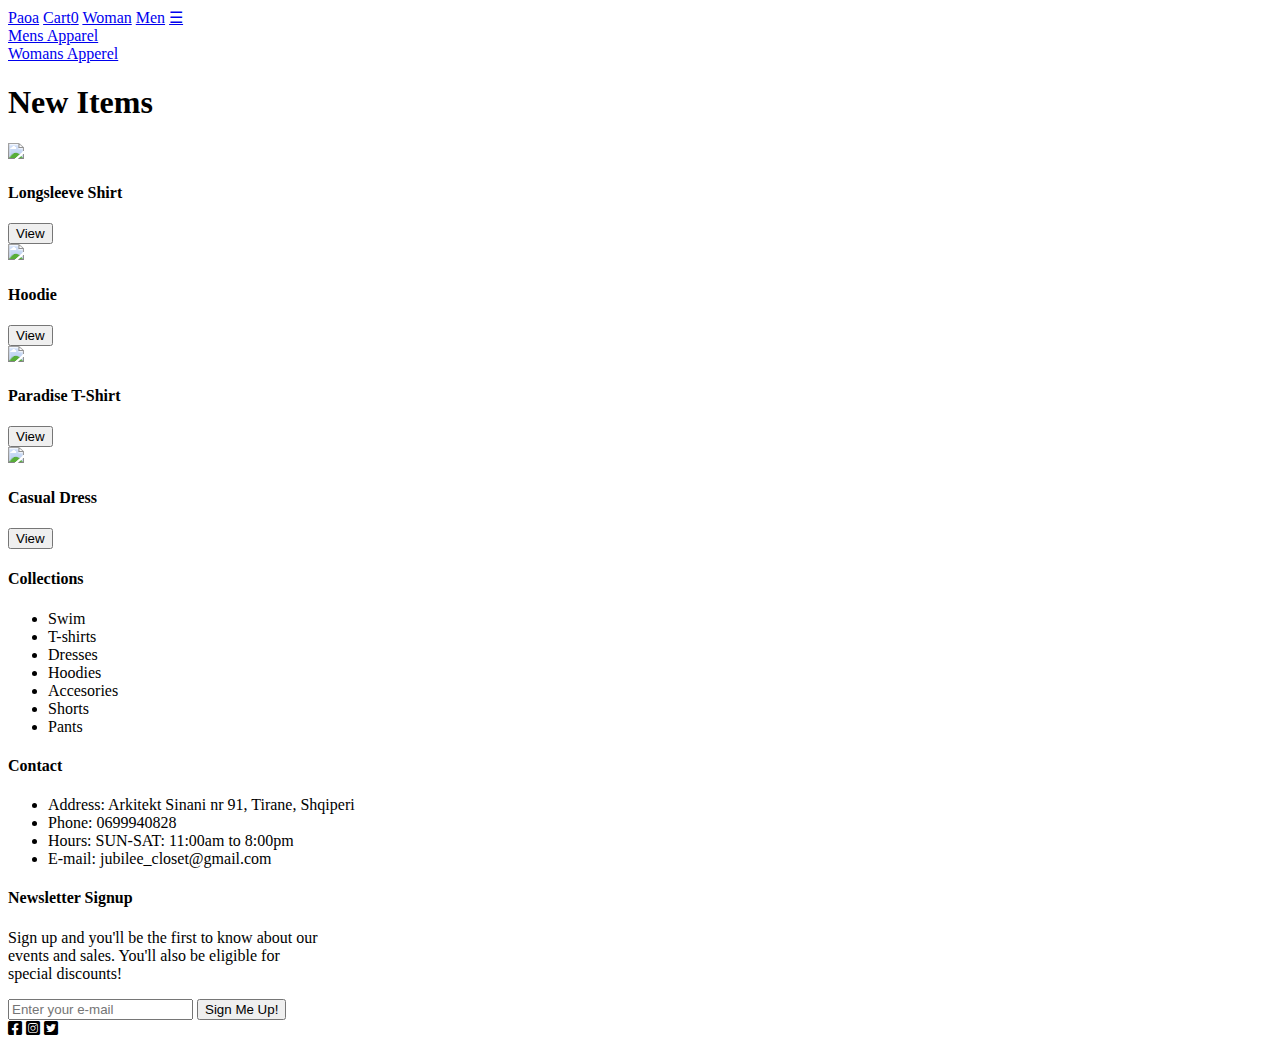
==== index.html @ 900f7041 "Update index.html" ====
<!DOCTYPE html>
<html lang="en">
<head>
    <meta charset="UTF-8">
    <meta name="viewport" content="width=device-width, initial-scale=1.0">
    <meta http-equiv="X-UA-Compatible" content="ie=edge">
    <title>Paoa</title>
    <link rel="stylesheet" href="https://cdnjs.cloudflare.com/ajax/libs/font-awesome/5.12.1/css/all.min.css">
    <link href="https://fonts.googleapis.com/css?family=Lato|Montserrat&display=swap" rel="stylesheet">
    <link href="https://fonts.googleapis.com/css?family=Federant|Federo&display=swap" rel="stylesheet">
    <link rel="stylesheet" type="text/css" href="index.css">
</head>
<body>

    <div class="topnav" id="myTopnav">
        <a href="./index.html" class="active paoa">Paoa</a>
        <a href="./cart.html">Cart<span class="cartCount">0</span></a>
        <a href="./womanspage.html">Woman</a>
        <a href="./menspage.html">Men</a>
        <a href="#" class="icon" onclick="navFunction()">&#9776;</a>
        <!-- href="javascript:void(0);"  -->
    </div>
<header>
</header>

<section class="photoSectionContainer">
    <div class="menSection">
       <a href="menspage.html"><div class="photoText">Mens Apparel</div></a>
    </div>
    <div class="womanSection">
        <a href="./womanspage.html"><div class="photoText">Womans Apperel</div></a>
    </div>
   
</section>

<section class="newItemSection">
    <h1>New Items</h1>
    <div class="newItemContainer">
        <div class="newItemContent">
            <img class="imgClass" src="img/new_img/womans_longsleeve.jpg">
            <div class="newItemDir">
                <h4>Longsleeve Shirt</h4>
               <a href="./shoppingItems/htmlfolder/longsleeveshirt.html"><button>View</button></a>
            </div>
        </div>
        <div class="newItemContent">
            <img class="imgClass" src="img/new_img/hood-men.jpg">
            <div class="newItemDir">
                <h4>Hoodie</h4>
                <a href="./shoppingItems/htmlfolder/menshoodie.html"><button>View</button></a>
            </div>
        </div>
        <div class="newItemContent">
            <img class="imgClass" src="img/new_img/t-men.jpg">
            <div class="newItemDir">
                <h4>Paradise T-Shirt</h4>
                <a href="./shoppingItems/htmlfolder/beenie.html"><button>View</button></a>
            </div>
        </div>
        <div class="newItemContent">
            <img class="imgClass" src="img/new_img/womans_romper.jpg">
            <div class="newItemDir">
                <h4>Casual Dress</h4>
                <a href="./shoppingItems/htmlfolder/casualdress.html"><button>View</button></a>
            </div>
        </div>
    </div>
</section>

<footer class="footerContainer">
    <div class="footerCollection footerSec">
        <h4>Collections</h4>
        <ul>
            <li><a>Swim</a></li>
            <li><a>T-shirts</a></li>
            <li><a>Dresses</a></li>
            <li><a>Hoodies</a></li>
            <li><a>Accesories</a></li>
            <li><a>Shorts</a></li>
            <li><a>Pants</a></li>
        </ul>
    </div>
    <div class="footerContact footerSec">
        <h4>Contact</h4>
        <ul>
            <li><span class="footerSpan">Address: </span>Arkitekt Sinani nr 91, Tirane, Shqiperi</li>
            <li><span class="footerSpan">Phone: </span cl>0699940828</li>
            <li><span class="footerSpan">Hours: </span>SUN-SAT: 11:00am to 8:00pm</li>
            <li><span class="footerSpan">E-mail: </span>jubilee_closet@gmail.com</li>
        </ul>
    </div>
    <div class="footerSignup footerSec">
        <h4>Newsletter Signup</h4>
        <p>Sign up and you'll be the first to know about our<br> events and sales. You'll also be eligible for <br>special discounts!</p>
        <form method="post">
            <input type="email" name="email" id="footerEmail" placeholder="Enter your e-mail">
            <button type="submit" id="footerBtn" name="button">Sign Me Up!</button>
        </form>
        <i class="fab fa-facebook-square"></i>
        <i class="fab fa-instagram-square"></i>
        <i class="fab fa-twitter-square"></i>

    </div>
    
</footer>



<script src="index.js"></script>
</body>
</html>
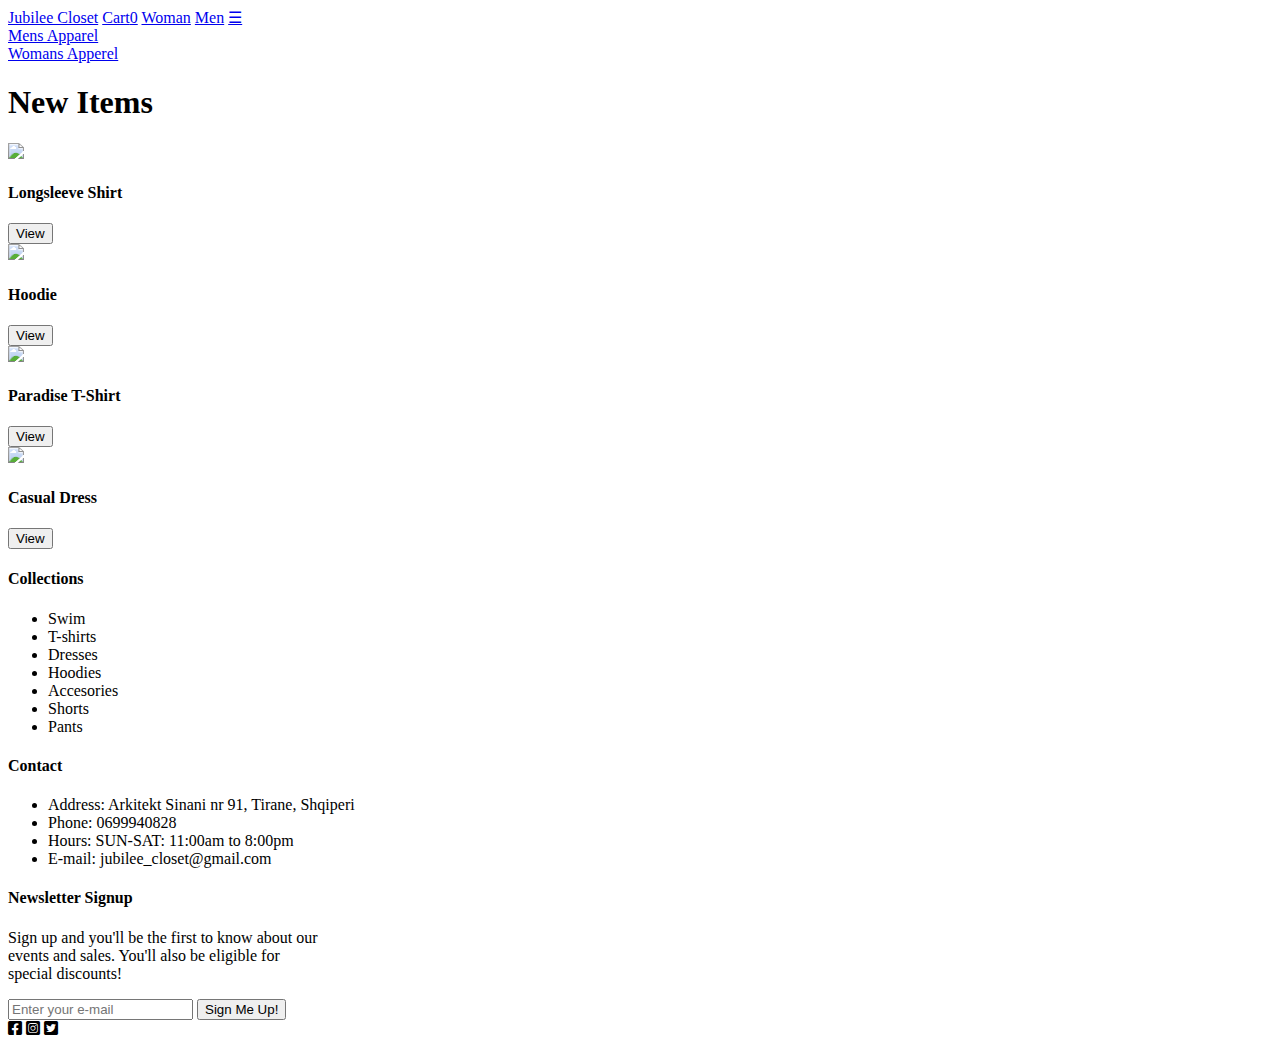
==== commit 1a7f2b1a: "Update index.html" ====
--- a/index.html
+++ b/index.html
@@ -13,7 +13,7 @@
 <body>
 
     <div class="topnav" id="myTopnav">
-        <a href="./index.html" class="active paoa">Paoa</a>
+        <a href="./index.html" class="active paoa">Jubilee Closet</a>
         <a href="./cart.html">Cart<span class="cartCount">0</span></a>
         <a href="./womanspage.html">Woman</a>
         <a href="./menspage.html">Men</a>
